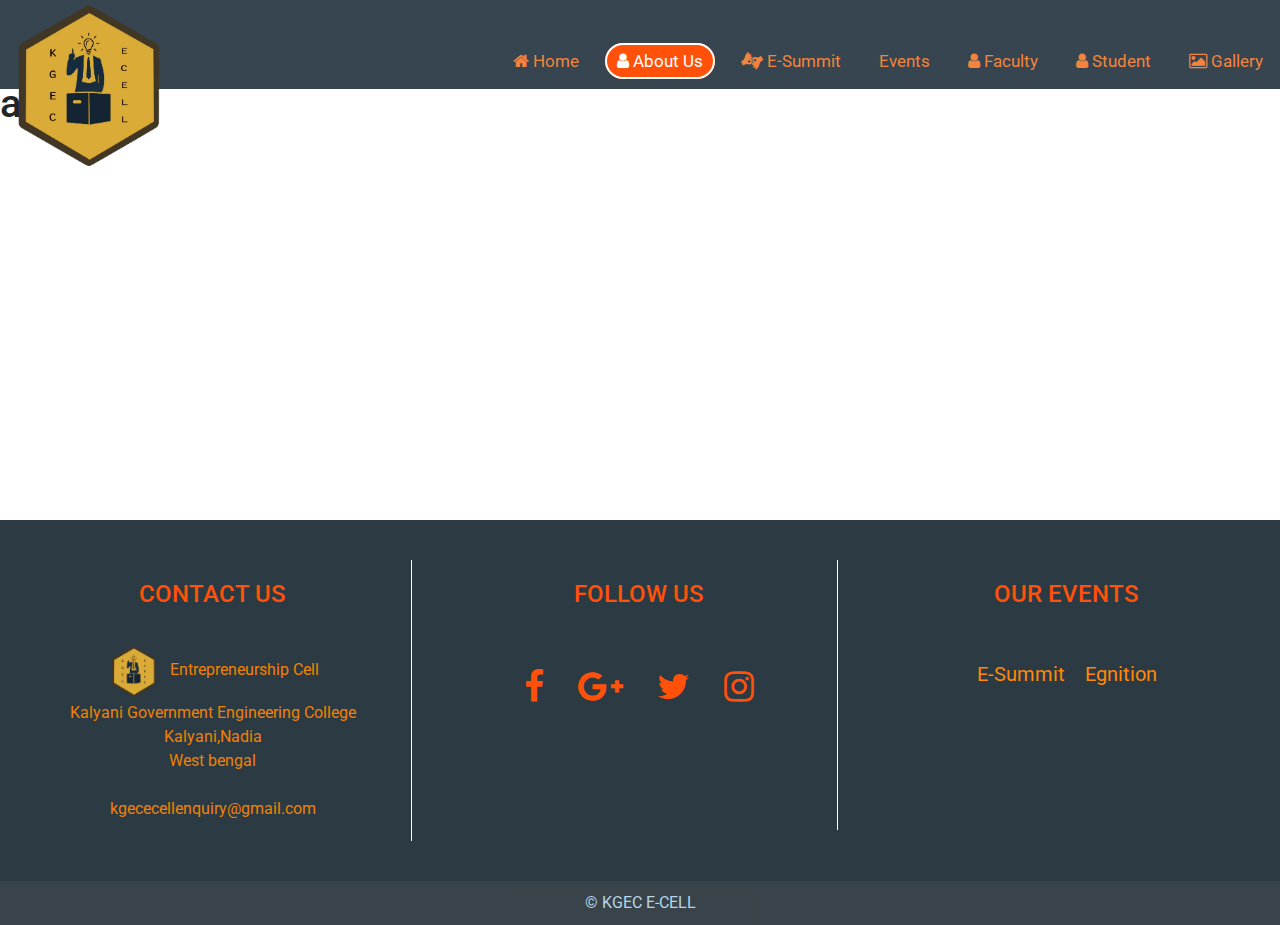
==== about.html @ 5db969aa "new files" ====
<!DOCTYPE html>
<html lang="en">

<head>
    <title>Entrepreneurship Cell-KGEC</title>
    <link rel="icon" type="icon/png" href="dependencies/img/Ecelllogohigh.png">
    <meta charset="utf-8">
    <meta name="viewport" content="width=device-width, initial-scale=1">
    <!--bootstrap cdns-->
    <meta name="viewport" content="width=device-width, initial-scale=1">
    <link rel="stylesheet" href="https://maxcdn.bootstrapcdn.com/bootstrap/4.0.0/css/bootstrap.min.css">
    <script src="https://ajax.googleapis.com/ajax/libs/jquery/3.3.1/jquery.min.js"></script>
    <script src="https://cdnjs.cloudflare.com/ajax/libs/popper.js/1.12.9/umd/popper.min.js"></script>
    <script src="https://maxcdn.bootstrapcdn.com/bootstrap/4.0.0/js/bootstrap.min.js"></script>
    <!--font awasome cdn-->
    <link href="https://maxcdn.bootstrapcdn.com/font-awesome/4.7.0/css/font-awesome.min.css" rel="stylesheet" integrity="sha384-wvfXpqpZZVQGK6TAh5PVlGOfQNHSoD2xbE+QkPxCAFlNEevoEH3Sl0sibVcOQVnN" crossorigin="anonymous">
    <link rel="stylesheet" href="dependencies/home.css">
    <link rel="stylesheet" href="css/css_about.css">
    <script src="dependencies/home.js"></script>
    <script src="js/js_about.js"></script>
</head>

<body>

    <!--mobile version nav-->
    <div class="menu">
        <div class="app-menu">
            <div class="sidebar-box">
                <div class="solid-head">
                    <img class="main-icon" src="dependencies/img/Ecelllogohigh.png">
                    <p class="name1">KGEC-Ecell</p>
                </div>
                <ul class='main-nav2'>
                    <li><a href="index.html"><i class="fa fa-home"></i>&nbsp;Home</a></li>
                    <li class="nav-active2"><a href="about.html"><i class="fa fa-user"></i>&nbsp;About Us</a></li>
                    <li><a href="esummit.html"><i class='fa fa-asl-interpreting'></i>&nbsp;E-Summit</a></li>
                    <li><a href="event.html">Events</a></li>
                    <li><a href="faculty.html"><i class="fa fa-user"></i>&nbsp;Faculty</a></li>
                    <li><a href="student.html"><i class="fa fa-user"></i>&nbsp;Student</a></li>
                    <li><a href="gallery.html"><i class="fa fa-image"></i>&nbsp;Gallery</a></li>
                </ul>
            </div>

        </div>
    </div>


    <!--main body of the page-->
    <div class="layout">
        <div class="header">
            <img class="main-icon icon-animated" src="dependencies/img/Ecelllogohigh.png">
            <ul class='main-nav1'>
                <li><a href="index.html"><i class="fa fa-home"></i>&nbsp;Home</a></li>
                <li class="nav-active"><a href="about.html"><i class="fa fa-user"></i>&nbsp;About Us</a></li>
                <li><a href="esummit.html"><i class='fa fa-asl-interpreting'></i>&nbsp;E-Summit</a></li>
                <li><a href="event.html">Events</a></li>
                <li><a href="faculty.html"><i class="fa fa-user"></i>&nbsp;Faculty</a></li>
                <li><a href="student.html"><i class="fa fa-user"></i>&nbsp;Student</a></li>
                <li><a href="gallery.html"><i class="fa fa-image"></i>&nbsp;Gallery</a></li>
            </ul>
            <div class="menu-icon"><i class="fa fa-bars clickme"></i></div>

        </div>

        <!--actual body of the page-->
        <div class="main-body">
            <h1>about</h1>
            <br>
            <br>
            <br>
            <br>
            <br>
            <br>
            <br>
            <br>
            <br>
            <br>
            <br>
            <br>
            <br>
            <br>
            <br>
            <br>


            <!-- your code -->


























            <!--your code ends-->





            <footer class="footer container-fluid">
                <div class="row">
                    <div class="col-md-4 sec1">
                        <div class="footer-inner f-sec1">


                            <div class="contact-us-list2">
                                <h4 class="f-head">CONTACT US</h4>
                                <br>
                                <ul class="contact-us-list1">
                                    <li><img src="dependencies/img/Ecelllogohigh.png" class="footer-icon"></li>
                                    <li>
                                        Entrepreneurship Cell </li>
                                </ul>

                                <p>Kalyani Government Engineering College</p>
                                <p>Kalyani,Nadia</p>
                                <p>West bengal</p>
                                <br>
                                <a href="kgececellenquiry@gmail.com">
                                    <p> kgececellenquiry@gmail.com</p>
                                </a>
                            </div>
                        </div>
                    </div>
                    <div class="col-md-4 se2">
                        <div class="footer-inner f-sec2">
                            <div class="w2">
                                <h4 class="f-head">FOLLOW US</h4>

                                <ul class="follow-list">
                                    <li><a href=""><i class="fa fa-facebook fo"></i></a></li>
                                    <li><a href=""><i class="fa fa-google-plus fo"></i></a></li>
                                    <li><a href=""><i class="fa fa-twitter fo"></i></a></li>
                                    <li><a href=""><i class="fa fa-instagram fo"></i></a></li>
                                </ul>
                            </div>
                        </div>
                    </div>
                    <div class="col-md-4 sec3">
                        <div class="footer-inner f-sec3">
                            <div class="w3">
                                <h4 class="f-head">OUR EVENTS</h4>
                                <ul class="event-list">
                                    <li class="eve"><a href="">E-Summit</a></li>
                                    <li class="eve"><a href="">Egnition</a></li>
                                </ul>
                            </div>
                        </div>
                    </div>
                </div>
            </footer>



            <footer class="foot container-fluide text-center">
                <div class="footer-wrapper">
                    <p> &copy; KGEC E-CELL</p>
                </div>
            </footer>


        </div>
        <!--actual body ends-->


        <a id="return-to-top"><i class="fa fa-chevron-up"></i></a>
    </div>


</body>

</html>
---- dependencies/home.css ----
@import url(https://fonts.googleapis.com/css?family=Roboto);
    @import url('https://fonts.googleapis.com/css?family=Montserrat');
    body {
        overflow-x: hidden;
    }
    /*mobile nav*/
    
    p {
        margin: 0;
    }
    
    .menu-icon {
        display: none;
    }
    
    .menu {
        position: fixed;
        left: 0;
        top: 0;
        width: 100%;
        height: 100%;
        overflow: hidden;
        pointer-events: none;
        z-index: 150;
    }
    
    .menu--visible {
        pointer-events: auto;
    }
    
    .app-menu {
        background-color: #47515b;
        color: #fff;
        position: relative;
        max-width: 400px;
        width: 90%;
        height: 100%;
        box-shadow: 0 2px 6px rgba(0, 0, 0, 0.5);
        -webkit-transform: translateX(-103%);
        transform: translateX(-103%);
        display: flex;
        flex-direction: column;
        will-change: transform;
        z-index: 160;
        pointer-events: auto;
    }
    
    .menu--visible .app-menu {
        -webkit-transform: none;
        transform: none;
    }
    
    .menu--animatable .app-menu {
        transition: all 130ms ease-in;
    }
    
    .menu--visible.menu--animatable .app-menu {
        transition: all 330ms ease-out;
    }
    
    .menu:after {
        content: '';
        display: block;
        position: absolute;
        left: 0;
        top: 0;
        width: 100%;
        height: 100%;
        background: rgba(0, 0, 0, 0.4);
        opacity: 0;
        will-change: opacity;
        pointer-events: none;
        transition: opacity 0.3s cubic-bezier(0, 0, 0.3, 1);
    }
    
    .menu--visible.menu:after {
        opacity: 1;
        pointer-events: auto;
    }
    /*mobile view navbar ends*/
    
    .header {
        width: 100%;
        margin-top: -1px;
        height: 90px;
        z-index: 20;
        position: fixed;
        background-color: #36454f;
        transition: all 0.8s ease;
        -webkit-transition: all 0.8s ease;
    }
    
    .header-scroll {
        height: 65px;
        background: #2c3a44;
    }
    
    .main-icon {
        width: 15%;
        margin-top: -10px;
        transition: all 0.8s ease;
        -webkit-transition: all 0.8s ease;
    }
    
    .main-icon-scroll {
        width: 75px;
        margin-top: -5px;
    }
    
    .main-nav1 {
        list-style: none;
        float: right;
        margin-top: 50px;
        -webkit-transition: all 0.8s ease;
        transition: all 0.8s ease;
    }
    
    .main-nav1-scroll {
        margin-top: 23px;
    }
    
    .main-nav1 li {
        display: inline;
        margin: 0px 5px;
        cursor: pointer;
        font-size: 17px;
        font-family: 'Roboto', sans-serif;
        border-bottom: none;
    }
    
    .main-nav1 li a,
    .main-nav2 li a {
        text-decoration: none;
        color: #F3843E;
        cursor: pointer;
        font-family: 'Roboto', sans-serif;
    }
    
    .main-nav1 li a {
        padding: 8px 12px;
        -webkit-transition: background 0.5s ease;
        transition: background 0.5s ease;
    }
    
    .main-nav1 li:hover a {
        border: 2px solid white;
        color: white;
        background: #FF5109;
        border-radius: 50px;
        padding: 6px 10px;
    }
    
    .nav-active a {
        color: white !important;
        background: #FF5109;
        border-radius: 50px;
        border: 2px solid white;
        padding: 6px 10px !important;
    }
    /*body*/
    
    .main-body {
        padding-top: 80px;
    }
    /*return to top button*/
    
    #return-to-top {
        position: fixed;
        bottom: 20px;
        right: 20px;
        background: rgb(230, 81, 0);
        background: rgba(230, 81, 0, 0.8);
        width: 50px;
        height: 50px;
        display: block;
        text-decoration: none;
        -webkit-border-radius: 35px;
        -moz-border-radius: 35px;
        border-radius: 35px;
        display: none;
        -webkit-transition: all 0.3s linear;
        -moz-transition: all 0.3s ease;
        -ms-transition: all 0.3s ease;
        -o-transition: all 0.3s ease;
        transition: all 0.3s ease;
        z-index: 20;
        cursor: pointer;
    }
    
    #return-to-top i {
        color: #fff;
        margin: 0;
        position: relative;
        left: 16px;
        top: 13px;
        font-size: 19px;
        -webkit-transition: all 0.3s ease;
        -moz-transition: all 0.3s ease;
        -ms-transition: all 0.3s ease;
        -o-transition: all 0.3s ease;
        transition: all 0.3s ease;
    }
    
    #return-to-top:hover {
        background: rgba(230, 81, 0, 0.93);
    }
    
    #return-to-top:hover i {
        color: #fff;
        top: 5px;
    }
    
    .footer {
        background: #2c3a44;
    }
    
    .footer-inner {
        text-align: center !important;
    }
    
    .f-sec1,
    .f-sec2 {
        margin: 40px 0px;
        min-height: 270px;
        border-right: 1.5px solid white;
    }
    
    .f-sec3 {
        margin: 40px auto;
        min-height: 270px;
    }
    
    .f-head {
        color: #FF5109;
    }
    
    .w2,
    .w3 {
        padding: 20px;
    }
    
    .contact-us-list2 {
        padding: 20px;
        color: rgb(240, 129, 2);
    }
    
    .contact-us-list2 a {
        text-decoration: none;
        color: rgb(240, 129, 2);
    }
    
    .contact-us-list2 a:hover {
        color: rgb(255, 112, 2);
    }
    
    .contact-us-list1,
    .follow-list,
    .event-list {
        list-style: none;
        margin: 0;
        padding: 0;
    }
    
    .contact-us-list1 li {
        display: inline;
    }
    
    .follow-list {
        margin-top: 60px;
    }
    
    .follow-list li {
        display: inline;
        padding: 10px 15px;
    }
    
    .fo {
        color: #FF5109;
        font-size: 35px;
        transition: all 0.4s ease;
    }
    
    .fo:hover {
        color: rgb(255, 136, 9);
        transform: scale(1.5);
    }
    
    .event-list {
        margin-top: 50px;
    }
    
    .event-list li {
        display: inline;
        padding: 5px 8px;
    }
    
    .eve a {
        text-decoration: none;
        font-size: 20px;
        color: rgb(255, 136, 9);
    }
    
    .footer-icon {
        width: 60px;
    }
    
    .foot {
        background: #232f37;
        opacity: 0.90;
    }
    
    .footer-wrapper {
        padding: 10px;
        color: #b0d1e7;
    }
    /*mobile view*/
    
    @media(max-width:850px) {
        .header {
            height: 60px;
        }
        .main-nav1 {
            display: none;
        }
        .menu-icon {
            display: block;
            float: right;
            margin: 10px;
        }
        .clickme {
            color: #FF5109;
            border: 2px solid #FF5109;
            padding: 10px;
        }
        .main-icon {
            margin-top: -3px;
            width: 65px !important;
        }
        .sidebar-box {
            width: 90%;
            height: 90%;
            margin: auto;
            border: 2px solid #FF5109;
        }
        .solid-head {
            background: #7e3617;
            width: 100%;
            height: 60px;
        }
        .main-nav2 {
            list-style: none;
            padding: 0px;
            text-align: center;
        }
        .main-nav2 li {
            padding: 10px;
            color: #F3843E;
            background: #3f3f3f;
            margin-bottom: 2.5px;
            font-size: 17px;
        }
        .nav-active2,
        .main-nav2 li:hover {
            background: rgb(29, 29, 43) !important;
        }
        .nav-active2 a,
        .main-nav2 li:hover a {
            color: rgb(255, 71, 4) !important;
        }
        .name1 {
            float: right;
            margin: 20px;
        }
    }
    /*more small phones*/
    
    @media(max-width:768px) {
        .f-sec1,
        .f-sec2 {
            border-right: 0;
            border-bottom: 1.5px solid white;
            min-height: 0;
            padding-bottom: 30px;
        }
        .f-sec3 {
            margin: 20px auto;
            min-height: 0px;
        }
        .fo {
            font-size: 25px;
        }
        .w2,
        .w3 {
            padding-top: 0px;
        }
    }
    /*animations*/
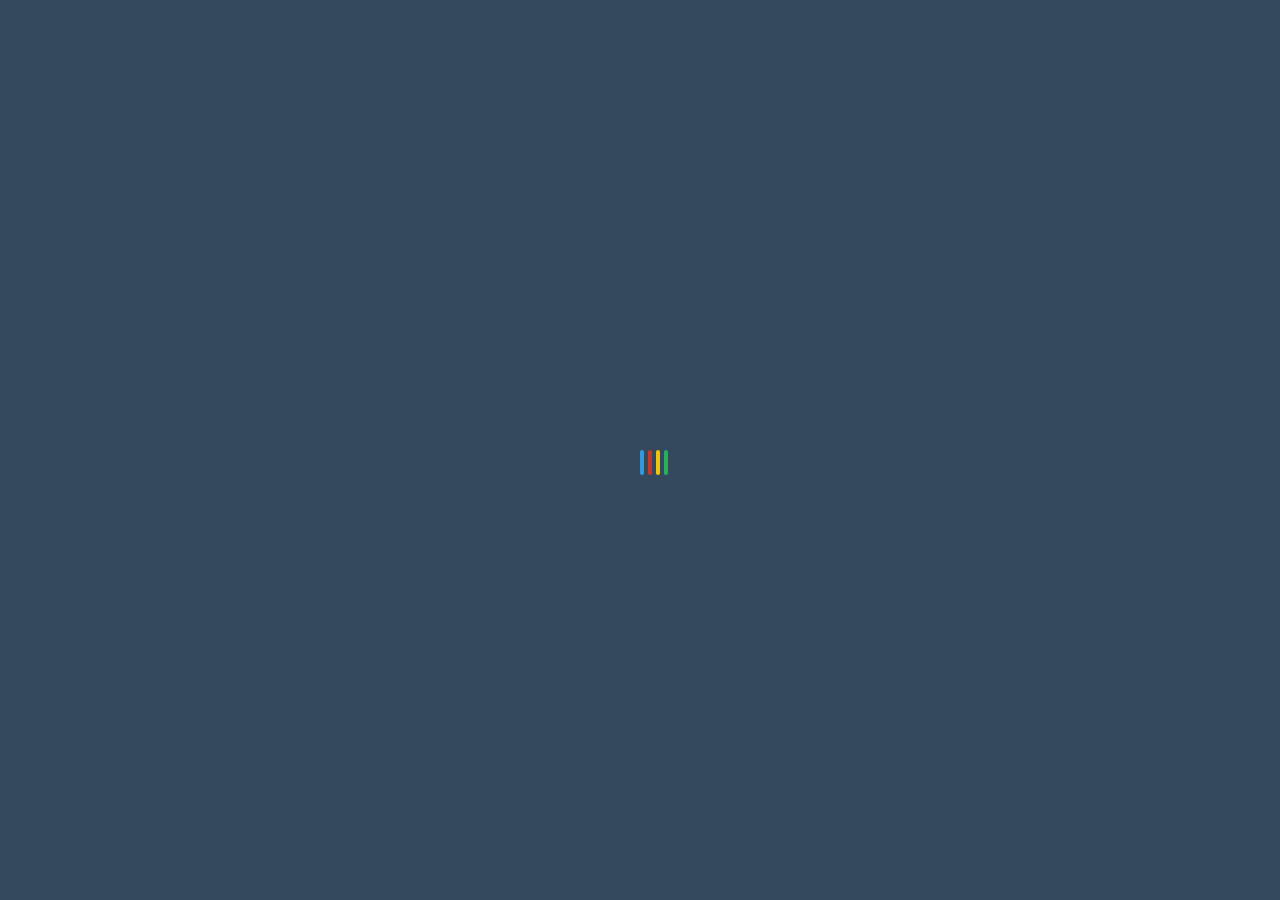
==== commit b02a8ca9: "a" ====
--- a/about.html
+++ b/about.html
@@ -22,7 +22,18 @@
 
 <body>
 
+        <div calss="cnt1" id='cnt1'>
+                <div class="loading">
+                    <div class="loading-bar"></div>
+                    <div class="loading-bar"></div>
+                    <div class="loading-bar"></div>
+                    <div class="loading-bar"></div>
+                </div>
+            </div>
+
     <!--mobile version nav-->
+
+    <div class="cnt2" id='cnt2'>
     <div class="menu">
         <div class="app-menu">
             <div class="sidebar-box">
@@ -64,26 +75,10 @@
 
         <!--actual body of the page-->
         <div class="main-body">
-            <h1>about</h1>
-            <br>
-            <br>
-            <br>
-            <br>
-            <br>
-            <br>
-            <br>
-            <br>
-            <br>
-            <br>
-            <br>
-            <br>
-            <br>
-            <br>
-            <br>
-            <br>
-
-
-            <!-- your code -->
+            
+            <div class="container">
+                <h1>Comming Soon !</h1>
+            </div>
 
 
 
@@ -125,11 +120,7 @@
                             <div class="contact-us-list2">
                                 <h4 class="f-head">CONTACT US</h4>
                                 <br>
-                                <ul class="contact-us-list1">
-                                    <li><img src="dependencies/img/Ecelllogohigh.png" class="footer-icon"></li>
-                                    <li>
-                                        Entrepreneurship Cell </li>
-                                </ul>
+                                <p>Entrepreneurship Cell</p>
 
                                 <p>Kalyani Government Engineering College</p>
                                 <p>Kalyani,Nadia</p>
@@ -147,10 +138,10 @@
                                 <h4 class="f-head">FOLLOW US</h4>
 
                                 <ul class="follow-list">
-                                    <li><a href=""><i class="fa fa-facebook fo"></i></a></li>
-                                    <li><a href=""><i class="fa fa-google-plus fo"></i></a></li>
-                                    <li><a href=""><i class="fa fa-twitter fo"></i></a></li>
-                                    <li><a href=""><i class="fa fa-instagram fo"></i></a></li>
+                                    <li><a href="https://www.facebook.com/KGEC.ECELL/" target="_blank"><i class="fa fa-facebook fo"></i></a></li>
+                                    <li><a href="https://plus.google.com/112260472232818738617" target="_blank"><i class="fa fa-google-plus fo"></i></a></li>
+                                    <li><a href="https://twitter.com/kgececell" target="_blank"><i class="fa fa-twitter fo"></i></a></li>
+                                    <li><a href='https://www.instagram.com/kgececell/?hl=en' target="_blank"><i class="fa fa-instagram fo"></i></a></li>
                                 </ul>
                             </div>
                         </div>
@@ -183,8 +174,15 @@
 
 
         <a id="return-to-top"><i class="fa fa-chevron-up"></i></a>
+        <ul class="likes opened" id="likes">
+                <a href="https://www.facebook.com/KGEC.ECELL/" target="_blank"><i class="fa fa-facebook fol"></i></a>
+                <a href="https://plus.google.com/112260472232818738617" target="_blank"><i class="fa fa-google-plus fol"></i></a>
+                <a href='https://twitter.com/kgececell' target="_blank"><i class="fa fa-twitter fol"></i></a>
+                <a href='https://www.instagram.com/kgececell/?hl=en' target="_blank"><i class="fa fa-instagram fol"></i></a>
+                <div class="btnn" id="btnn"><i class="fa fa-chevron-right sp1" id='a2'></i></div>
+        </ul>
     </div>
-
+</div>
 
 </body>
 
--- a/dependencies/home.css
+++ b/dependencies/home.css
@@ -2,6 +2,65 @@
     @import url('https://fonts.googleapis.com/css?family=Montserrat');
     body {
         overflow-x: hidden;
+        background: #34495e;
+    }
+    /*loading*/
+    
+    .cnt2 {
+        display:none;
+        -webkit-transition: all 0.8s ease;
+        transition: all 0.8s ease;
+
+    }
+    .show{
+       display:block;
+
+       
+    }
+   .loading {
+        position: absolute;
+        top: 50%;
+        left: 50%;
+    }
+    
+    .loading-bar {
+        display: inline-block;
+        width: 4px;
+        height: 25px;
+        border-radius: 4px;
+        animation: loading 1s ease-in-out infinite;
+    }
+    
+    .loading-bar:nth-child(1) {
+        background-color: #3498db;
+        animation-delay: 0;
+    }
+    
+    .loading-bar:nth-child(2) {
+        background-color: #c0392b;
+        animation-delay: 0.09s;
+    }
+    
+    .loading-bar:nth-child(3) {
+        background-color: #f1c40f;
+        animation-delay: .18s;
+    }
+    
+    .loading-bar:nth-child(4) {
+        background-color: #27ae60;
+        animation-delay: .27s;
+    }
+    
+    @keyframes loading {
+        0% {
+            transform: scale(1);
+        }
+        20% {
+            transform: scale(1, 2.2);
+        }
+        40% {
+            transform: scale(1);
+        }
     }
     /*mobile nav*/
     
@@ -82,7 +141,7 @@
     .header {
         width: 100%;
         margin-top: -1px;
-        height: 90px;
+        height: 82px;
         z-index: 20;
         position: fixed;
         background-color: #36454f;
@@ -96,21 +155,21 @@
     }
     
     .main-icon {
-        width: 15%;
+        width:100px;
         margin-top: -10px;
         transition: all 0.8s ease;
         -webkit-transition: all 0.8s ease;
     }
     
     .main-icon-scroll {
-        width: 75px;
+        width: 70px;
         margin-top: -5px;
     }
     
     .main-nav1 {
         list-style: none;
         float: right;
-        margin-top: 50px;
+        margin-top: 40px;
         -webkit-transition: all 0.8s ease;
         transition: all 0.8s ease;
     }
@@ -123,8 +182,8 @@
         display: inline;
         margin: 0px 5px;
         cursor: pointer;
-        font-size: 17px;
         font-family: 'Roboto', sans-serif;
+        font-size: 16px !important;
         border-bottom: none;
     }
     
@@ -132,6 +191,7 @@
     .main-nav2 li a {
         text-decoration: none;
         color: #F3843E;
+        
         cursor: pointer;
         font-family: 'Roboto', sans-serif;
     }
@@ -144,9 +204,9 @@
     
     .main-nav1 li:hover a {
         border: 2px solid white;
-        color: white;
+        color: white !important;
         background: #FF5109;
-        border-radius: 50px;
+       border-radius: 50px;
         padding: 6px 10px;
     }
     
@@ -221,13 +281,13 @@
     .f-sec1,
     .f-sec2 {
         margin: 40px 0px;
-        min-height: 270px;
-        border-right: 1.5px solid white;
+        min-height: 300px;
+        border-right: 1.5px solid #465a68;
     }
     
     .f-sec3 {
         margin: 40px auto;
-        min-height: 270px;
+        min-height: 300px;
     }
     
     .f-head {
@@ -314,8 +374,68 @@
         color: #b0d1e7;
     }
     /*mobile view*/
-    
-    @media(max-width:850px) {
+    .likes{
+        
+        position: fixed;
+        list-style: none;
+        left:-40px;
+        top:200px;
+        box-shadow: 1px 2px 4px rgba(0, 0, 0, .5);
+        transform:translateX(-60px);
+    }
+    .likes a{
+        text-decoration: none;
+        padding:15px ;
+        text-align: center;
+        display: block;
+        width:60px;
+        height:60px;
+        z-index: 10000000;
+    } 
+    
+    .likes a:nth-child(1),.likes a:nth-child(3){
+        background: #464646;
+    }
+    .likes a:nth-child(2),.likes a:nth-child(4){
+        background: #636363;
+    }
+    .likes a:hover{
+        background-color: #34495e;
+    }
+    .likes a:hover i{
+        color:#b0d1e7;
+        transform: scale(1.1);
+    }
+    .fol{
+        color:white;
+        font-size: 30px;
+    }
+    .btnn{
+        width:30px;
+        background:#3f3f3f;
+        height:60px;
+        border-radius: 0 50px 50px 0;
+        position: absolute;
+        left:100px;
+        top:90px;
+        padding:18px 5px;
+        cursor: pointer;
+        box-shadow: 1px 2px 4px rgba(0, 0, 0, .5);
+    }
+    .btnn:hover{
+        background: #296e7a;
+    }
+    .sp1,.sp2{
+        color:white;
+        
+    }
+    .btnn:hover .sp1{
+        transform: translateX(-3px);
+    }
+    .btnn:hover .sp2{
+        transform: translateX(3px);
+    }
+    @media(max-width:992px) {
         .header {
             height: 60px;
         }
@@ -371,19 +491,29 @@
             float: right;
             margin: 20px;
         }
+        .follow-list li {
+            padding: 5px;
+        }
+        .f-sec2 {
+            padding-bottom: 30px;
+        }
+        .likes{
+            display: none;
+        }
     }
     /*more small phones*/
     
-    @media(max-width:768px) {
+    @media(max-width:767px) {
         .f-sec1,
         .f-sec2 {
             border-right: 0;
-            border-bottom: 1.5px solid white;
+            border-bottom: 1.5px solid #465a68;
             min-height: 0;
-            padding-bottom: 30px;
+            padding-bottom: 25px;
+            margin: 20px 0px;
         }
         .f-sec3 {
-            margin: 20px auto;
+            margin: 25px auto;
             min-height: 0px;
         }
         .fo {
@@ -391,7 +521,16 @@
         }
         .w2,
         .w3 {
-            padding-top: 0px;
-        }
-    }
-    /*animations*/+            padding-top: 0px !important;
+        }
+        .follow-list li {
+            padding: 7px;
+        }
+        .follow-list {
+            margin-top: 30px;
+        }
+        .event-list {
+            margin-top: 30px;
+        }
+    }
+    /*animations*/
